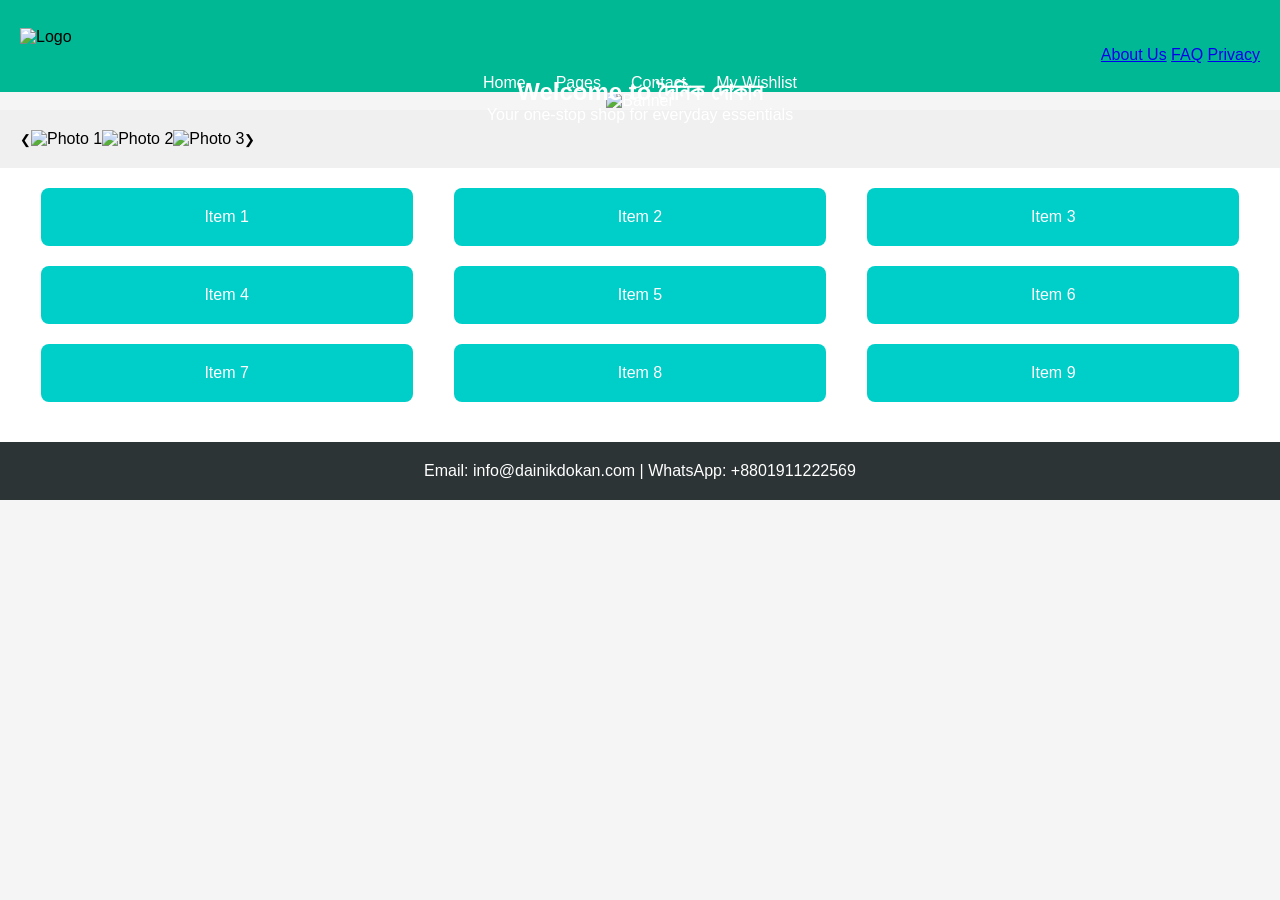
==== H.html @ 850fea81 "Add files via upload" ====
<!DOCTYPE html>
<html lang="en">
<head>
    <meta charset="UTF-8">
    <meta name="viewport" content="width=device-width, initial-scale=1.0">
    <title>দৈনিক দোকান</title>
    <link rel="stylesheet" href="styles.css">
    <script src="script.js" defer></script>
</head>
<body>
    <!-- Top Navigation Bar -->
    <header>
        <div class="top-bar">
            <img src="logo.png" alt="Logo" class="logo">
            <div class="menu-icons">
                <i class="fas fa-search"></i>
                <i class="fas fa-user"></i>
                <i class="fas fa-shopping-cart"></i>
                <div class="dropdown">
                    <i class="fas fa-ellipsis-v"></i>
                    <div class="dropdown-content">
                        <a href="#">About Us</a>
                        <a href="#">FAQ</a>
                        <a href="#">Privacy</a>
                    </div>
                </div>
            </div>
        </div>
        <nav class="navbar">
            <a href="#">Home</a>
            <a href="#">Pages</a>
            <a href="#">Contact</a>
            <a href="#">My Wishlist</a>
        </nav>
    </header>

    <!-- Main Content -->
    <main>
        <section class="banner">
            <img src="banner.jpg" alt="Banner">
            <div class="banner-text">
                <h1>Welcome to দৈনিক দোকান</h1>
                <p>Your one-stop shop for everyday essentials</p>
            </div>
        </section>

        <!-- Photo Carousel Section -->
        <section class="photo-carousel">
            <div class="carousel-container">
                <button class="carousel-btn left" onclick="moveLeft()">&#10094;</button>
                <div class="carousel-images">
                    <img src="photo1.jpg" alt="Photo 1">
                    <img src="photo2.jpg" alt="Photo 2">
                    <img src="photo3.jpg" alt="Photo 3">
                </div>
                <button class="carousel-btn right" onclick="moveRight()">&#10095;</button>
            </div>
        </section>

        <!-- Nassery Things Rows -->
        <section class="nassery-things">
            <div class="row">
                <div class="item">Item 1</div>
                <div class="item">Item 2</div>
                <div class="item">Item 3</div>
            </div>
            <div class="row">
                <div class="item">Item 4</div>
                <div class="item">Item 5</div>
                <div class="item">Item 6</div>
            </div>
            <div class="row">
                <div class="item">Item 7</div>
                <div class="item">Item 8</div>
                <div class="item">Item 9</div>
            </div>
        </section>
    </main>

    <!-- Footer -->
    <footer>
        <div class="social-media">
            <a href="#"><i class="fab fa-facebook"></i></a>
            <a href="#"><i class="fab fa-instagram"></i></a>
            <a href="#"><i class="fab fa-twitter"></i></a>
            <a href="#"><i class="fab fa-whatsapp"></i></a>
            <p>Email: info@dainikdokan.com | WhatsApp: +8801911222569</p>
        </div>
    </footer>
</body>
</html>
---- styles.css ----
* {
    margin: 0;
    padding: 0;
    box-sizing: border-box;
    font-family: Arial, sans-serif;
}

body {
    background-color: #f5f5f5;
}

/* Top Navigation Bar */
.top-bar {
    display: flex;
    justify-content: space-between;
    align-items: center;
    padding: 10px 20px;
    background-color: #00b894;
}

.logo {
    width: 150px;
}

.menu-icons i {
    margin: 0 10px;
    color: white;
    cursor: pointer;
}

.navbar {
    display: flex;
    justify-content: center;
    background-color: #00b894;
}

.navbar a {
    margin: 0 15px;
    color: white;
    text-decoration: none;
}

/* Banner Section */
.banner {
    position: relative;
    text-align: center;
    color: white;
}

.banner img {
    width: 100%;
    height: 400px;
    object-fit: cover;
}

.banner-text {
    position: absolute;
    top: 50%;
    left: 50%;
    transform: translate(-50%, -50%);
}

/* Photo Carousel */
.photo-carousel {
    padding: 20px;
    background-color: #f0f0f0;
}

.carousel-container {
    position: relative;
    display: flex;
    align-items: center;
}

.carousel-images {
    display: flex;
    overflow: hidden;
}

.carousel-images img {
    width: 100%;
    transition: transform 0.5s ease-in-out;
}

.carousel-btn {
    background: none;
    border: none;
    cursor: pointer;
}

/* Nassery Things */
.nassery-things {
    padding: 20px;
    background-color: #fff;
}

.row {
    display: flex;
    justify-content: space-around;
    margin-bottom: 20px;
}

.item {
    background-color: #00cec9;
    color: white;
    padding: 20px;
    text-align: center;
    border-radius: 8px;
    width: 30%;
}

/* Footer */
footer {
    background-color: #2d3436;
    color: white;
    text-align: center;
    padding: 20px;
}
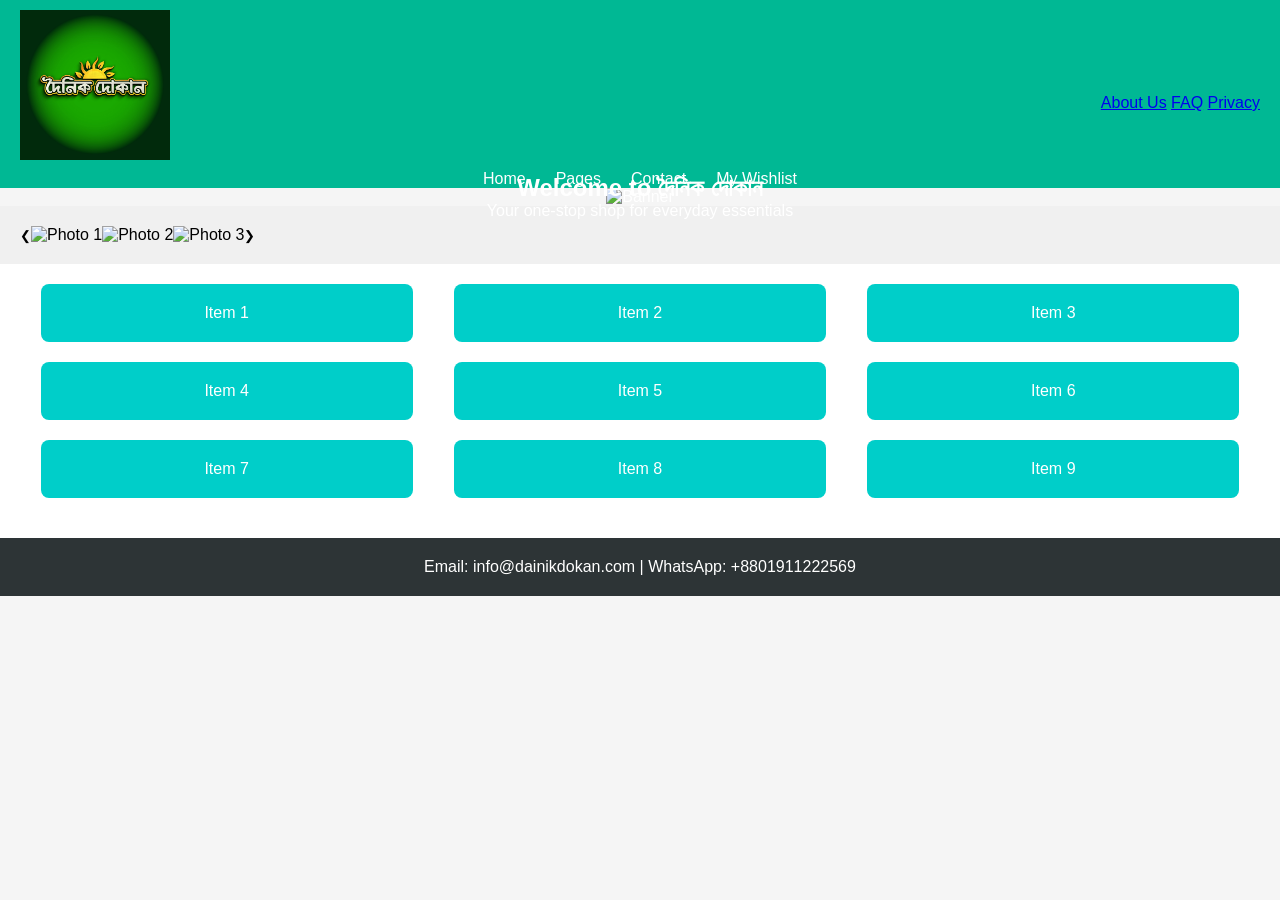
==== commit a2485bf4: "Update H.html" ====
--- a/H.html
+++ b/H.html
@@ -11,7 +11,7 @@
     <!-- Top Navigation Bar -->
     <header>
         <div class="top-bar">
-            <img src="logo.png" alt="Logo" class="logo">
+            <img src="Logo Green New-01.jpg" alt="Logo" class="logo">
             <div class="menu-icons">
                 <i class="fas fa-search"></i>
                 <i class="fas fa-user"></i>
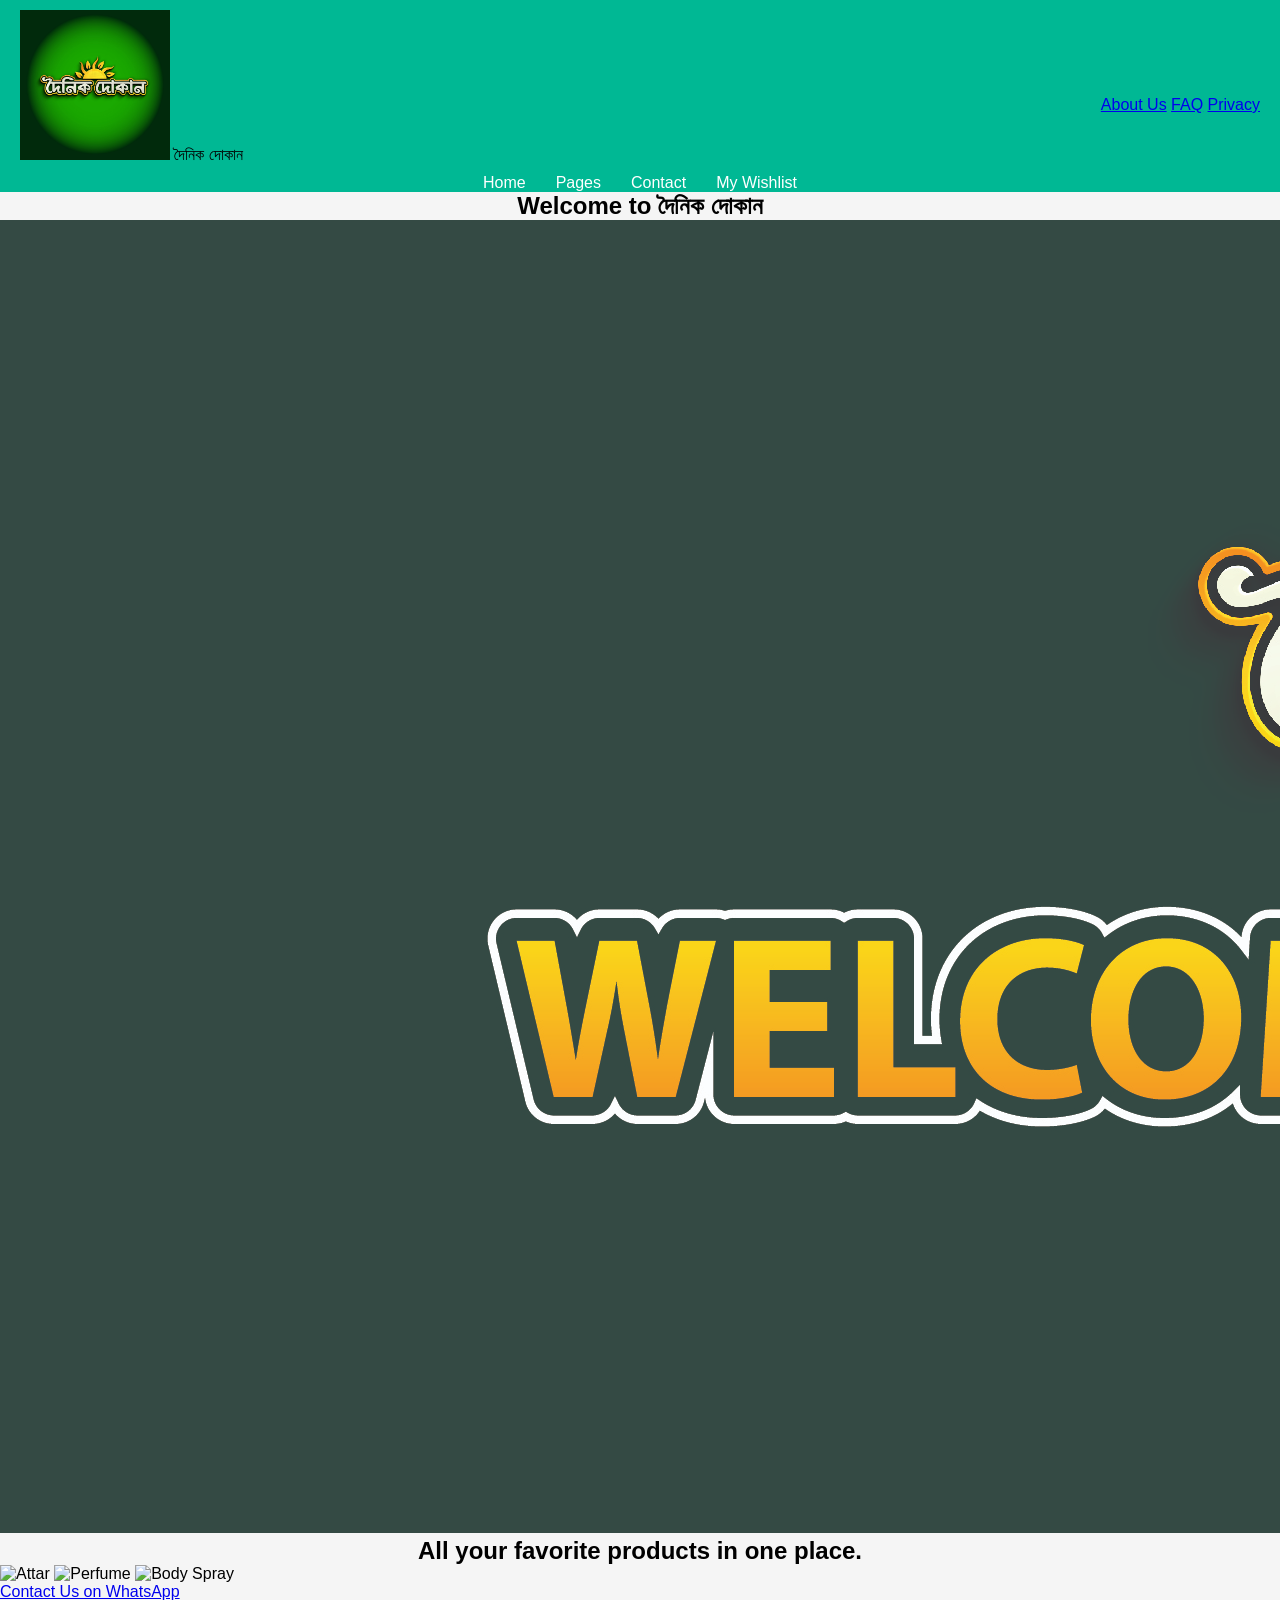
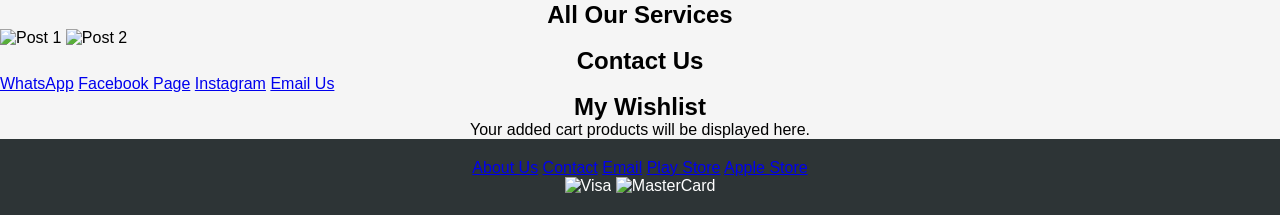
==== commit b7781a1f: "Update H.html" ====
--- a/H.html
+++ b/H.html
@@ -6,86 +6,100 @@
     <title>দৈনিক দোকান</title>
     <link rel="stylesheet" href="styles.css">
     <script src="script.js" defer></script>
+    <script src="https://kit.fontawesome.com/a076d05399.js" crossorigin="anonymous"></script>
 </head>
 <body>
-    <!-- Top Navigation Bar -->
-    <header>
-        <div class="top-bar">
+
+<!-- Top Navigation Bar -->
+<header>
+    <div class="top-bar">
+        <div class="logo-container">
             <img src="Logo Green New-01.jpg" alt="Logo" class="logo">
-            <div class="menu-icons">
-                <i class="fas fa-search"></i>
-                <i class="fas fa-user"></i>
-                <i class="fas fa-shopping-cart"></i>
-                <div class="dropdown">
-                    <i class="fas fa-ellipsis-v"></i>
-                    <div class="dropdown-content">
-                        <a href="#">About Us</a>
-                        <a href="#">FAQ</a>
-                        <a href="#">Privacy</a>
-                    </div>
+            <span class="brand-name">দৈনিক দোকান</span>
+        </div>
+        <div class="menu-icons">
+            <i class="fas fa-search"></i>
+            <i class="fas fa-user"></i>
+            <i class="fas fa-shopping-cart"></i>
+            <div class="dropdown">
+                <i class="fas fa-ellipsis-v"></i>
+                <div class="dropdown-content">
+                    <a href="#">About Us</a>
+                    <a href="#">FAQ</a>
+                    <a href="#">Privacy</a>
                 </div>
             </div>
         </div>
-        <nav class="navbar">
-            <a href="#">Home</a>
-            <a href="#">Pages</a>
-            <a href="#">Contact</a>
-            <a href="#">My Wishlist</a>
-        </nav>
-    </header>
+    </div>
+    <nav class="navbar">
+        <a href="#" class="active" onclick="showSection('home')">Home</a>
+        <a href="#" onclick="showSection('pages')">Pages</a>
+        <a href="#" onclick="showSection('contact')">Contact</a>
+        <a href="#" onclick="showSection('wishlist')">My Wishlist</a>
+    </nav>
+</header>
 
-    <!-- Main Content -->
-    <main>
-        <section class="banner">
-            <img src="banner.jpg" alt="Banner">
-            <div class="banner-text">
-                <h1>Welcome to দৈনিক দোকান</h1>
-                <p>Your one-stop shop for everyday essentials</p>
-            </div>
-        </section>
+<!-- Sections -->
+<main>
+    <!-- Home Section -->
+    <section id="home" class="section active">
+        <h2 align="center">Welcome to দৈনিক দোকান</h2>
+        <img src="Cover-01.jpg" alt="Banner" class="banner">
+        <h2 align="center">All your favorite products in one place.</h2>
+        <div class="product-categories">
+            <img src="Untitled-1.png" alt="Attar" class="product-img">
+            <img src="Untitled-1.png" alt="Perfume" class="product-img">
+            <img src="Untitled-1.png" alt="Body Spray" class="product-img">
+        </div>
+        <!-- Large WhatsApp Button -->
+        <div class="big-whatsapp-button">
+            <a href="https://wa.me/8801405298400" target="_blank">
+                <i class="fab fa-whatsapp"></i> Contact Us on WhatsApp
+            </a>
+        </div>
+    </section>
 
-        <!-- Photo Carousel Section -->
-        <section class="photo-carousel">
-            <div class="carousel-container">
-                <button class="carousel-btn left" onclick="moveLeft()">&#10094;</button>
-                <div class="carousel-images">
-                    <img src="photo1.jpg" alt="Photo 1">
-                    <img src="photo2.jpg" alt="Photo 2">
-                    <img src="photo3.jpg" alt="Photo 3">
-                </div>
-                <button class="carousel-btn right" onclick="moveRight()">&#10095;</button>
-            </div>
-        </section>
+    <!-- Pages Section -->
+    <section id="pages" class="section">
+        <h2 align="center">All Our Services</h2>
+        <div class="post-images">
+            <img src="P1.jpg" alt="Post 1">
+            <img src="P2.jpg" alt="Post 2">
+        </div>
+    </section>
 
-        <!-- Nassery Things Rows -->
-        <section class="nassery-things">
-            <div class="row">
-                <div class="item">Item 1</div>
-                <div class="item">Item 2</div>
-                <div class="item">Item 3</div>
-            </div>
-            <div class="row">
-                <div class="item">Item 4</div>
-                <div class="item">Item 5</div>
-                <div class="item">Item 6</div>
-            </div>
-            <div class="row">
-                <div class="item">Item 7</div>
-                <div class="item">Item 8</div>
-                <div class="item">Item 9</div>
-            </div>
-        </section>
-    </main>
+    <!-- Contact Section -->
+    <section id="contact" class="section">
+        <h2 align="center">Contact Us</h2>
+        <div class="contact-buttons">
+            <a href="https://wa.me/8801405298400" target="_blank"><i class="fab fa-whatsapp"></i> WhatsApp</a>
+            <a href="https://facebook.com" target="_blank"><i class="fab fa-facebook"></i> Facebook Page</a>
+            <a href="https://instagram.com" target="_blank"><i class="fab fa-instagram"></i> Instagram</a>
+            <a href="mailto:dainikdokan@gmail.com"><i class="fas fa-envelope"></i> Email Us</a>
+        </div>
+    </section>
+    
+    <!-- Wishlist Section -->
+    <section id="wishlist" class="section">
+        <h2 align="center">My Wishlist</h2>
+        <p align="center">Your added cart products will be displayed here.</p>
+    </section>
+</main>
 
-    <!-- Footer -->
-    <footer>
-        <div class="social-media">
-            <a href="#"><i class="fab fa-facebook"></i></a>
-            <a href="#"><i class="fab fa-instagram"></i></a>
-            <a href="#"><i class="fab fa-twitter"></i></a>
-            <a href="#"><i class="fab fa-whatsapp"></i></a>
-            <p>Email: info@dainikdokan.com | WhatsApp: +8801911222569</p>
-        </div>
-    </footer>
+<!-- Footer -->
+<footer>
+    <div class="footer-links">
+        <a href="#">About Us</a>
+        <a href="#">Contact</a>
+        <a href="mailto:dainikdokan@gmail.com">Email</a>
+        <a href="#"><i class="fab fa-google-play"></i> Play Store</a>
+        <a href="#"><i class="fab fa-apple"></i> Apple Store</a>
+    </div>
+    <div class="payment-methods">
+        <img src="Visa.png" alt="Visa">
+        <img src="Master.png" alt="MasterCard">
+    </div>
+</footer>
+
 </body>
 </html>
